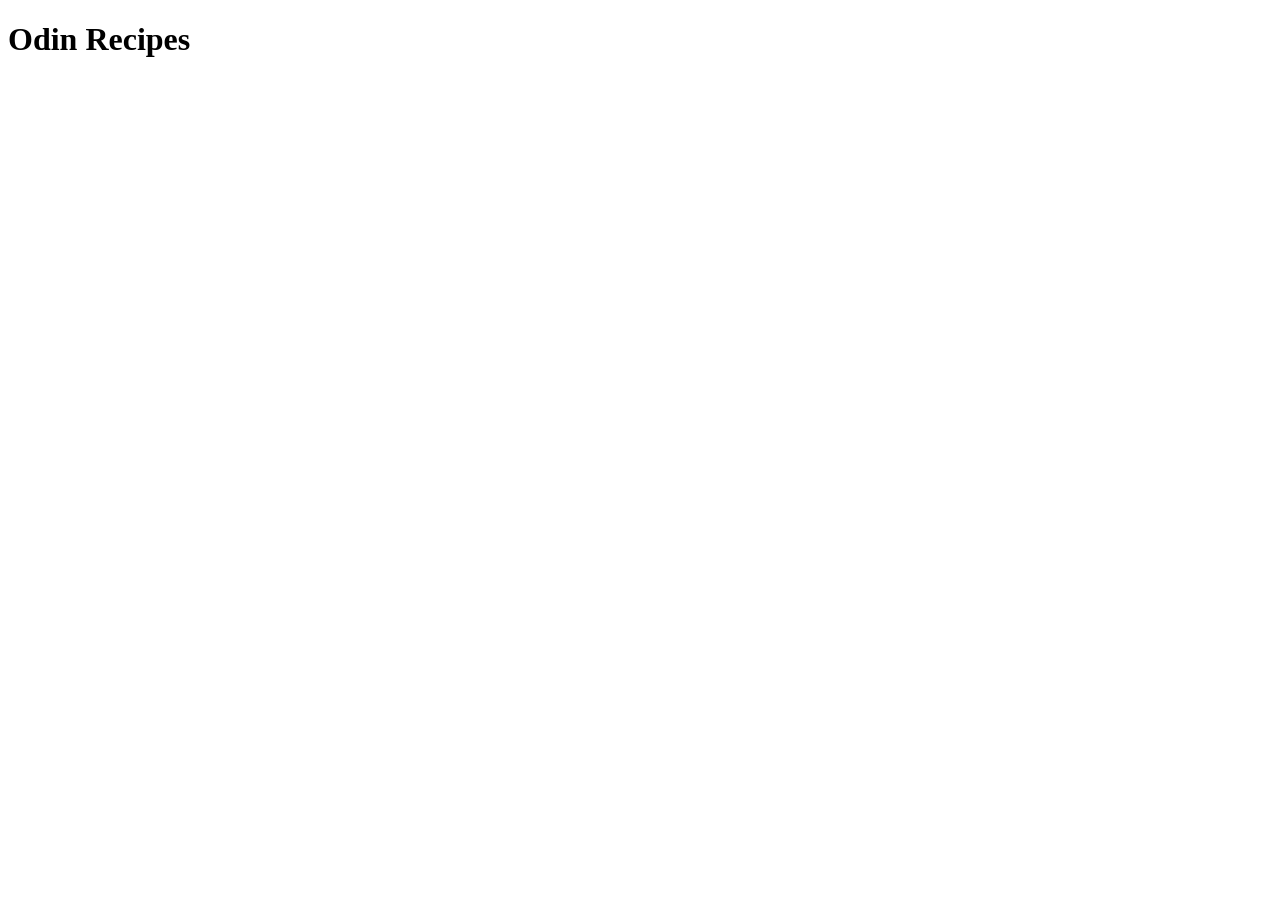
==== index.html @ 4b46102e "Add index.html with HTML boilerplate Create an index.html file filled with standard HTML boilerplate" ====
<!DOCTYPE html>
<html lang="en">
<head>
    <meta charset="UTF-8">
    <meta name="viewport" content="width=device-width, initial-scale=1.0">
    <title>Document</title>
</head>
<body>
    <h1>Odin Recipes</h1>
</body>
</html>
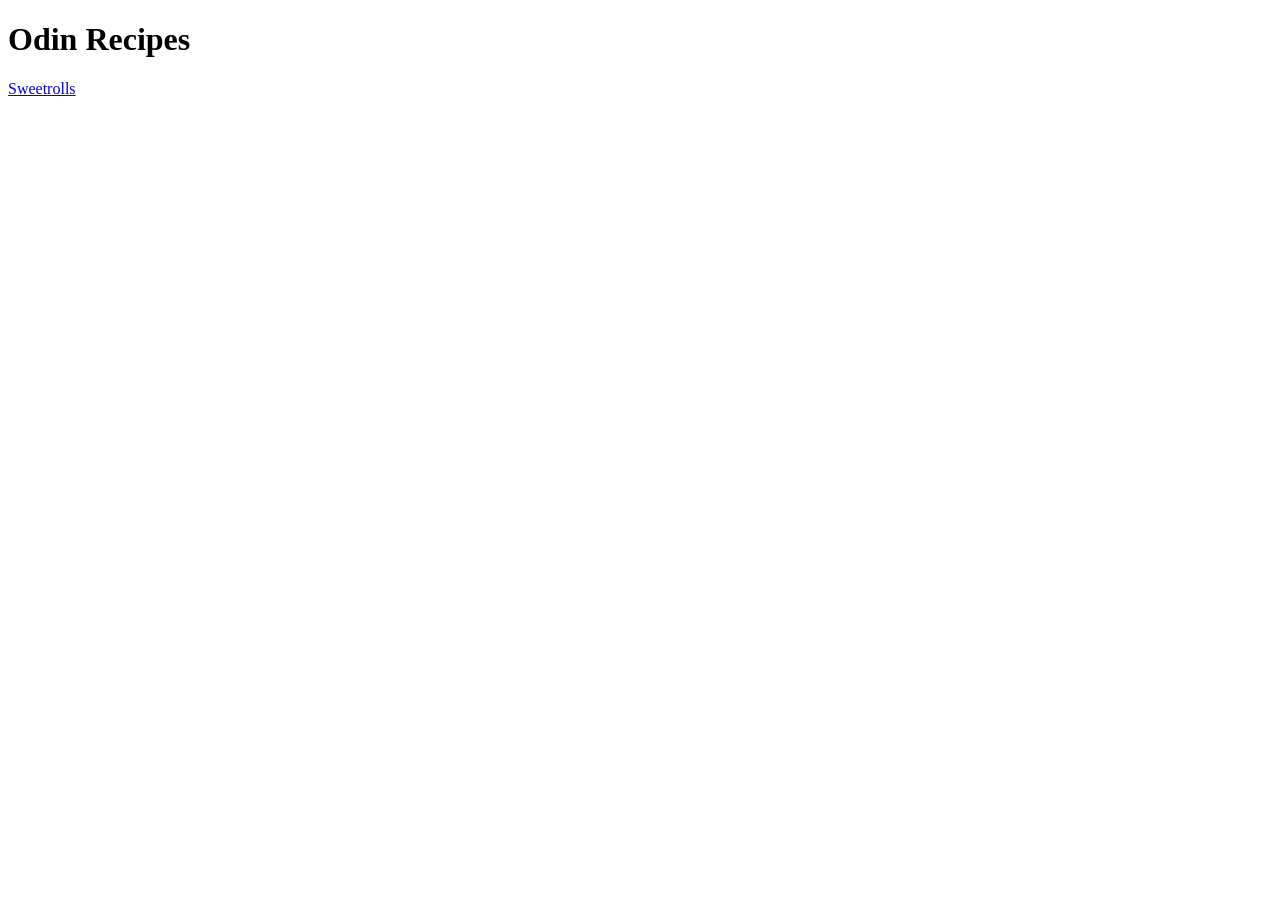
==== commit 19442a81: "Add sweetroll.html and navigation links Create new directory for recipe pages. Create a new file, sw" ====
--- a/index.html
+++ b/index.html
@@ -7,5 +7,6 @@
 </head>
 <body>
     <h1>Odin Recipes</h1>
+    <a href="recipes/sweetroll.html">Sweetrolls</a>
 </body>
 </html>
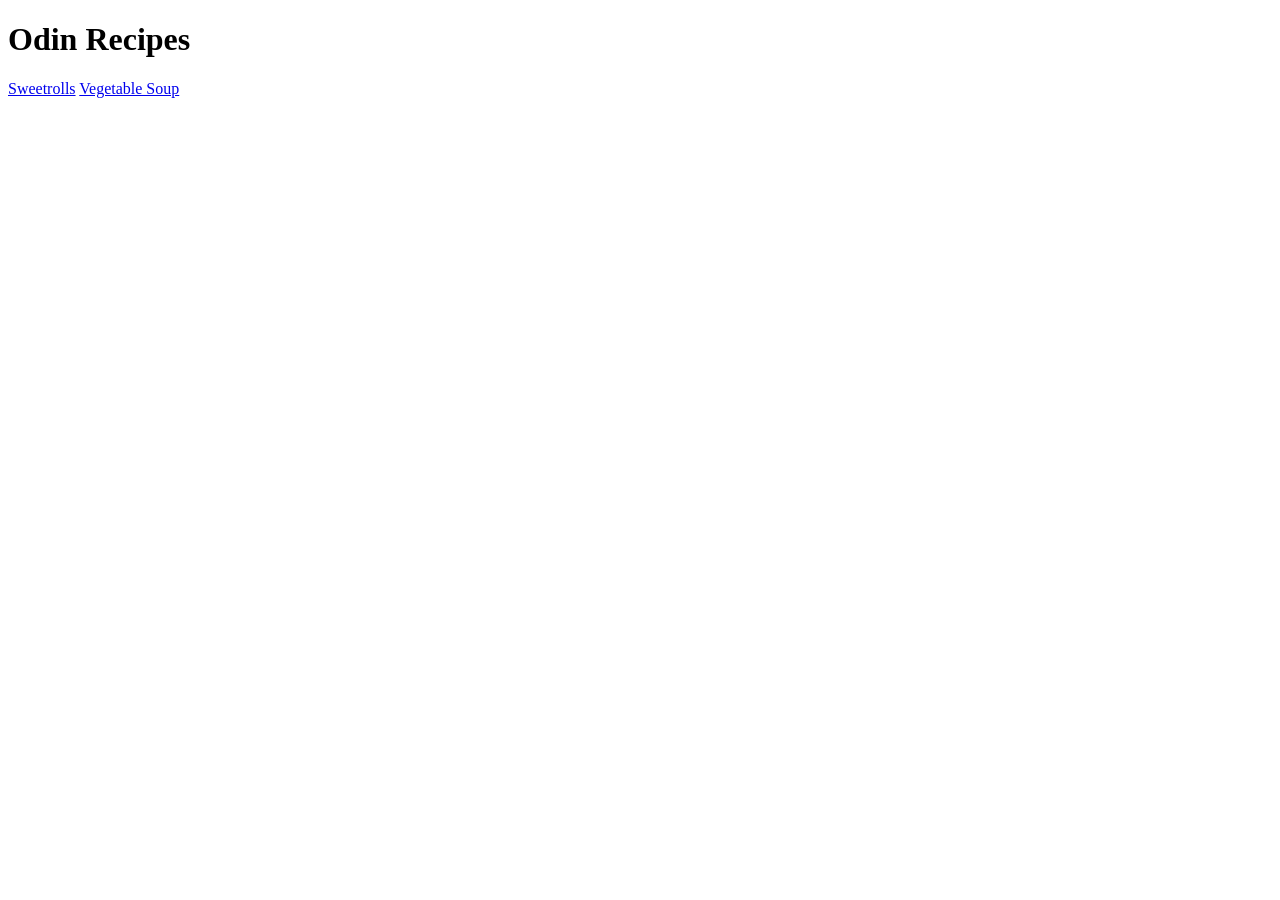
==== commit bb1b3daf: "Add a new recipe page for vegetable soup Create a new recipe page veg-soup.html Add content to new p" ====
--- a/index.html
+++ b/index.html
@@ -8,5 +8,6 @@
 <body>
     <h1>Odin Recipes</h1>
     <a href="recipes/sweetroll.html">Sweetrolls</a>
+    <a href="recipes/veg-soup.html">Vegetable Soup</a>
 </body>
 </html>
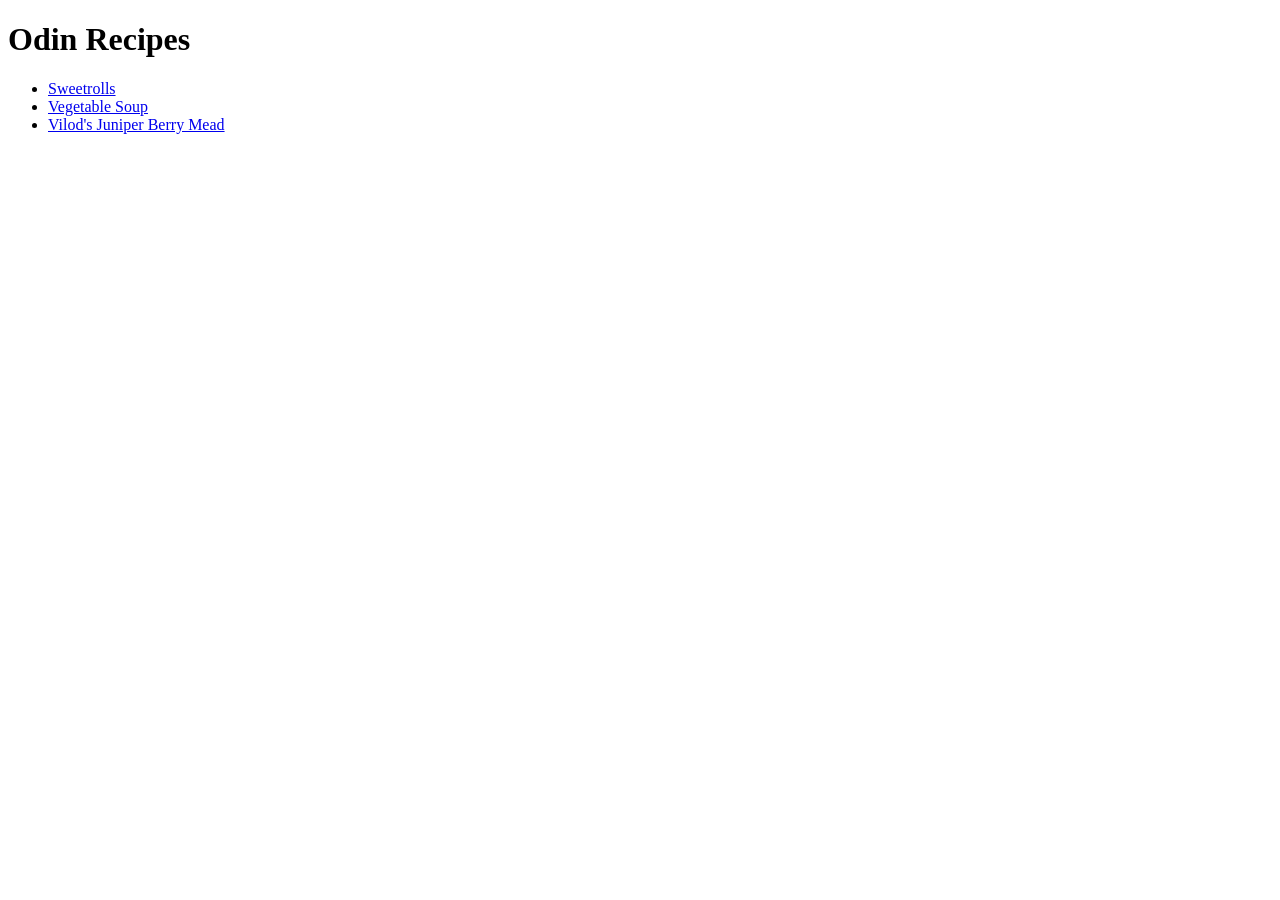
==== commit 76c5247d: "Add recipe page and fix links layout on index page Create a new recipe page for vilod's juniper mead" ====
--- a/index.html
+++ b/index.html
@@ -7,7 +7,10 @@
 </head>
 <body>
     <h1>Odin Recipes</h1>
-    <a href="recipes/sweetroll.html">Sweetrolls</a>
-    <a href="recipes/veg-soup.html">Vegetable Soup</a>
+    <ul>
+        <li><a href="recipes/sweetroll.html">Sweetrolls</a></li>
+        <li><a href="recipes/veg-soup.html">Vegetable Soup</a></li>
+        <li><a href="recipes/juniper-mead.html">Vilod's Juniper Berry Mead</a></li>
+    </ul>
 </body>
 </html>
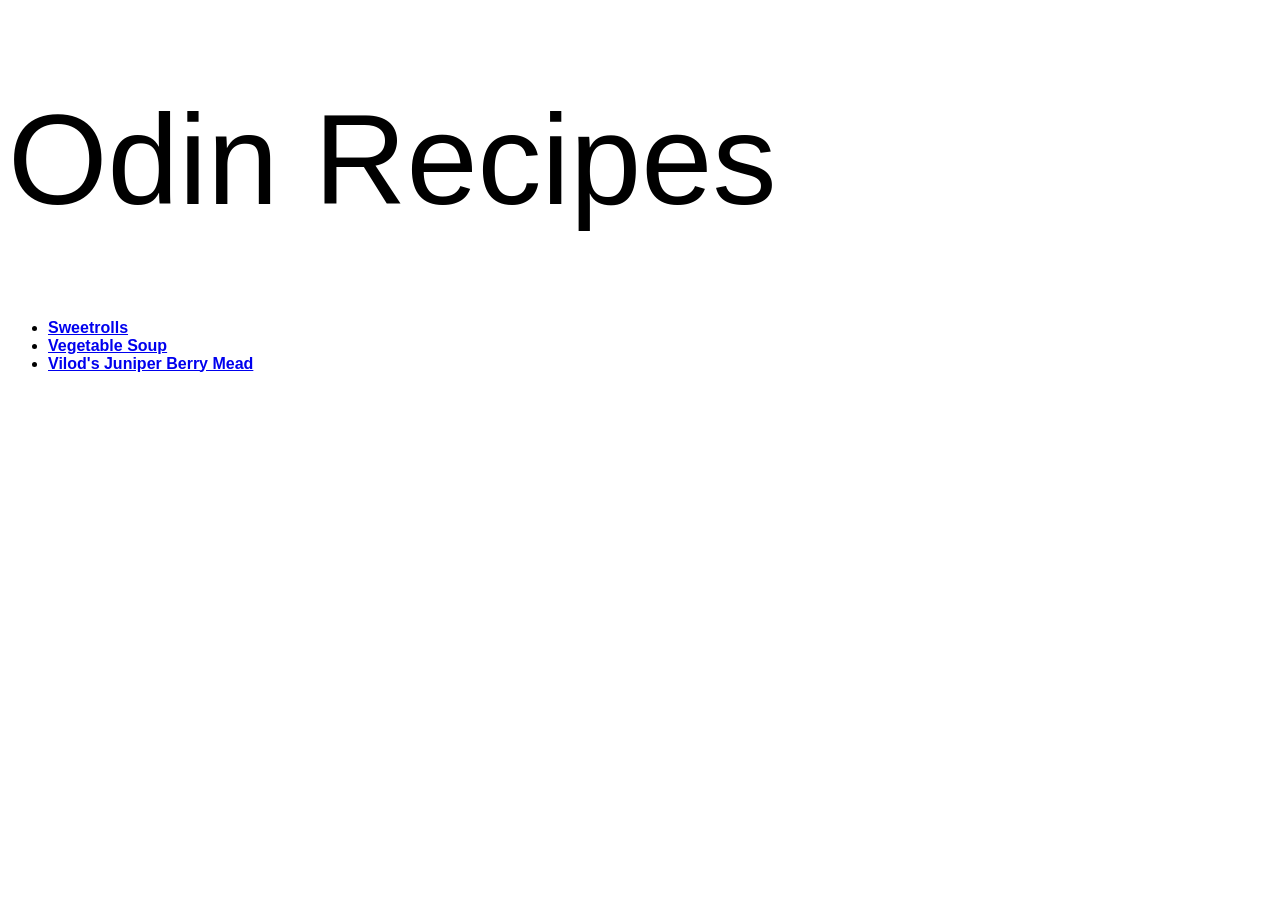
==== commit 610a177c: "Add styles.css with basic typography styles The recipe website lacked any styling. Create styles.css" ====
--- a/index.html
+++ b/index.html
@@ -3,7 +3,8 @@
 <head>
     <meta charset="UTF-8">
     <meta name="viewport" content="width=device-width, initial-scale=1.0">
-    <title>Document</title>
+    <title>Odin Recipes</title>
+    <link rel="stylesheet" href="styles.css">
 </head>
 <body>
     <h1>Odin Recipes</h1>
--- a/styles.css
+++ b/styles.css
@@ -0,0 +1,18 @@
+*  {
+    font-family: Roboto, Verdana, sans-serif;
+    font-size: 16px;
+}
+
+h1 {
+    font-size: 128px;
+    font-weight: 200;
+}
+
+h2 {
+    font-size: 64px;
+    font-weight: 400;
+}
+
+a {
+    font-weight: 600;
+}
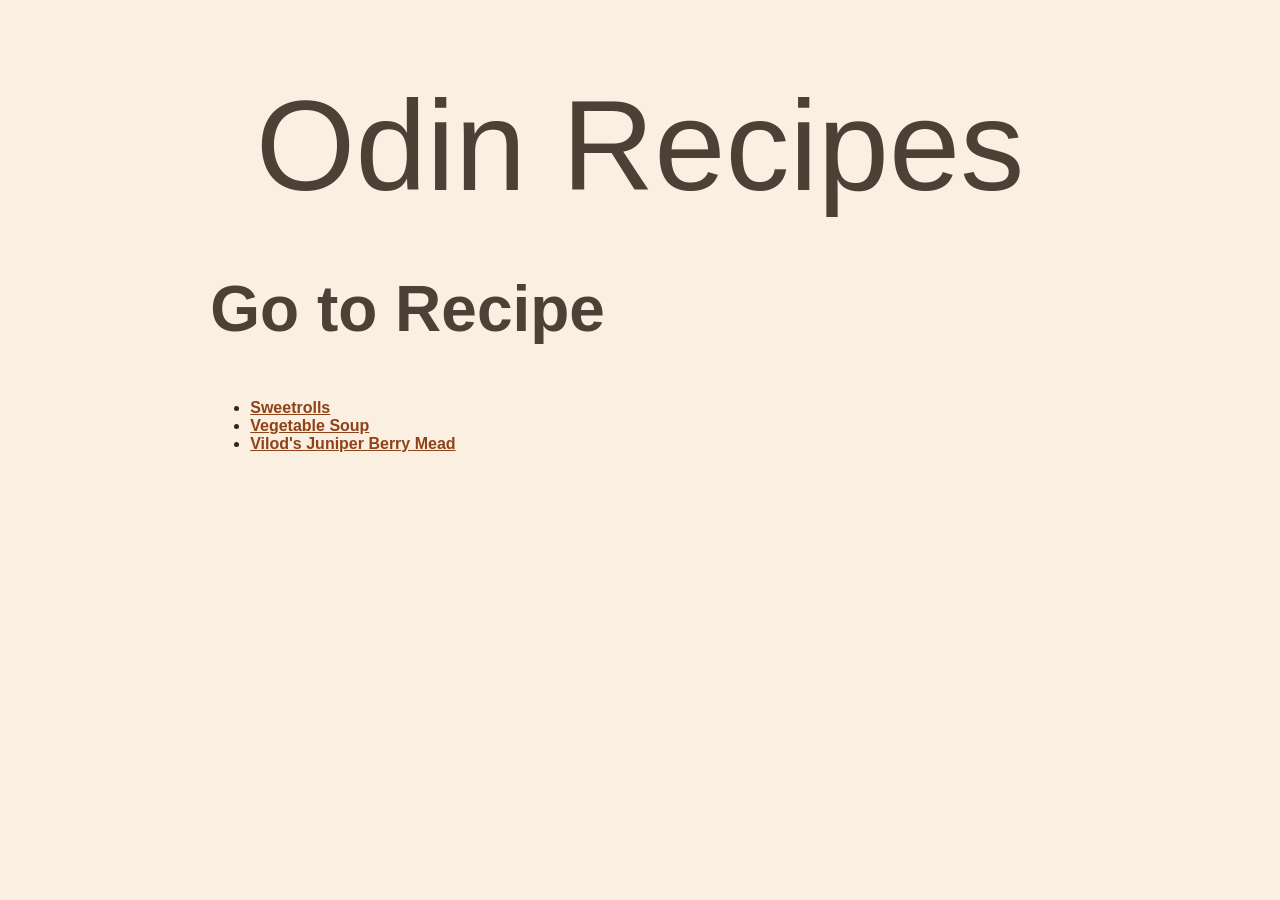
==== commit bcb2f2d8: "Add color styles and improve margins and padding" ====
--- a/index.html
+++ b/index.html
@@ -7,11 +7,14 @@
     <link rel="stylesheet" href="styles.css">
 </head>
 <body>
-    <h1>Odin Recipes</h1>
-    <ul>
-        <li><a href="recipes/sweetroll.html">Sweetrolls</a></li>
-        <li><a href="recipes/veg-soup.html">Vegetable Soup</a></li>
-        <li><a href="recipes/juniper-mead.html">Vilod's Juniper Berry Mead</a></li>
-    </ul>
+    <div class="content">
+        <h1>Odin Recipes</h1>
+        <h2>Go to Recipe</h2>
+        <ul>
+            <li><a href="recipes/sweetroll.html">Sweetrolls</a></li>
+            <li><a href="recipes/veg-soup.html">Vegetable Soup</a></li>
+            <li><a href="recipes/juniper-mead.html">Vilod's Juniper Berry Mead</a></li>
+        </ul>
+    </div>
 </body>
 </html>
--- a/styles.css
+++ b/styles.css
@@ -1,18 +1,33 @@
 *  {
     font-family: Roboto, Verdana, sans-serif;
     font-size: 16px;
+    font-weight: 400;
+    color: #2d2825;
+}
+
+body {
+    background-color: rgb(250, 239, 224);
 }
 
 h1 {
     font-size: 128px;
     font-weight: 200;
+    text-align: center;
+    color: #4f4037;
+    margin: 32px 0px;
 }
 
 h2 {
     font-size: 64px;
-    font-weight: 400;
+    font-weight: 600;
+    color: #4f4037;
 }
 
 a {
     font-weight: 600;
+    color: #8f4118;
+}
+
+.content {
+    padding: 32px 16%;
 }
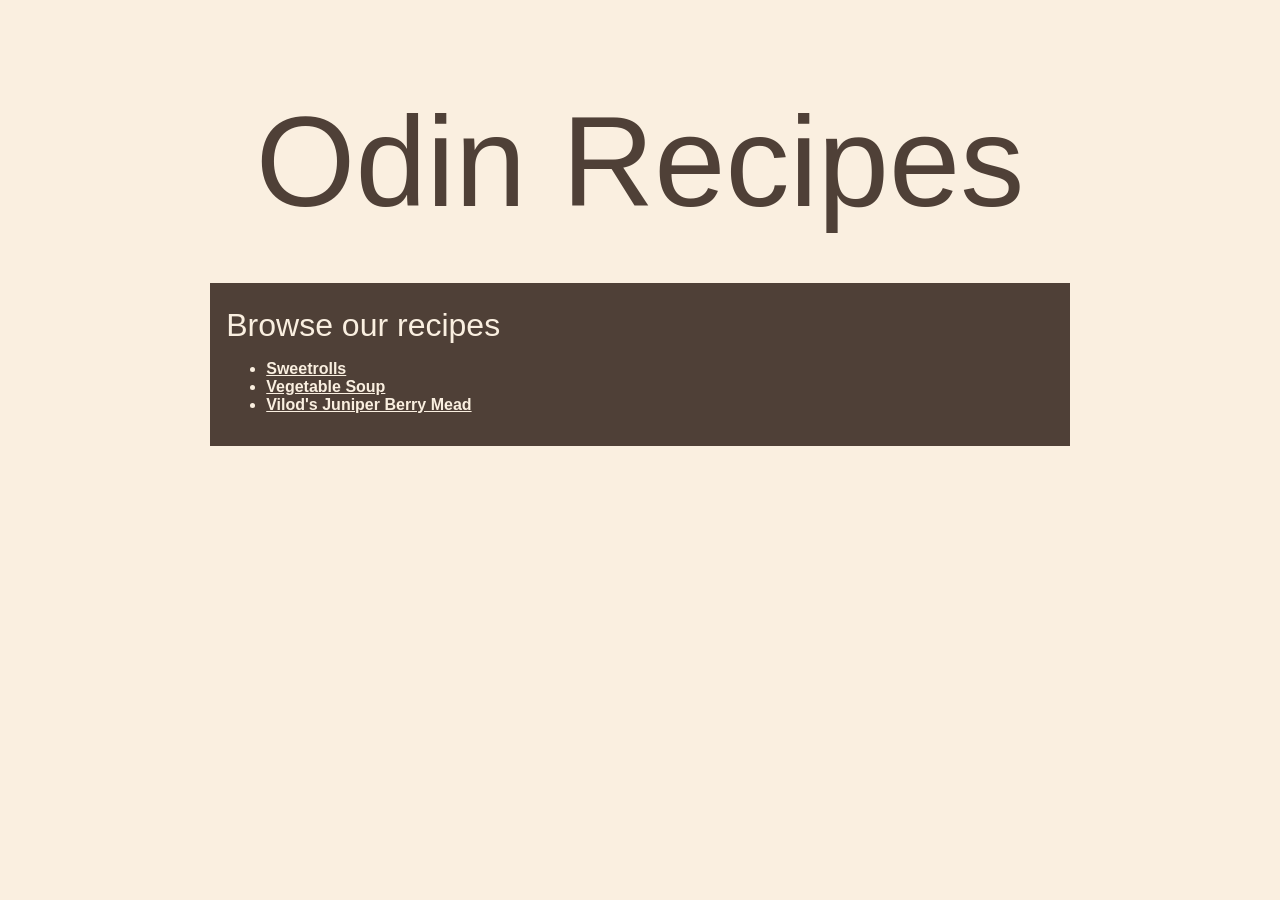
==== commit a143479c: "Improve layout and colors Improve the layout of elements, spacing between elements. Recipe cards and" ====
--- a/index.html
+++ b/index.html
@@ -9,12 +9,14 @@
 <body>
     <div class="content">
         <h1>Odin Recipes</h1>
-        <h2>Go to Recipe</h2>
-        <ul>
-            <li><a href="recipes/sweetroll.html">Sweetrolls</a></li>
-            <li><a href="recipes/veg-soup.html">Vegetable Soup</a></li>
-            <li><a href="recipes/juniper-mead.html">Vilod's Juniper Berry Mead</a></li>
-        </ul>
+        <div class="recipe-list">
+            <h3>Browse our recipes</h3>
+            <ul>
+                <li><a href="recipes/sweetroll.html">Sweetrolls</a></li>
+                <li><a href="recipes/veg-soup.html">Vegetable Soup</a></li>
+                <li><a href="recipes/juniper-mead.html">Vilod's Juniper Berry Mead</a></li>
+            </ul>
+        </div>
     </div>
 </body>
 </html>
--- a/styles.css
+++ b/styles.css
@@ -6,7 +6,7 @@
 }
 
 body {
-    background-color: rgb(250, 239, 224);
+    background-color: #faefe0;
 }
 
 h1 {
@@ -14,13 +14,24 @@
     font-weight: 200;
     text-align: center;
     color: #4f4037;
-    margin: 32px 0px;
+    margin: 48px 0px;
 }
 
 h2 {
     font-size: 64px;
     font-weight: 600;
     color: #4f4037;
+    margin: 16px 0px 8px;
+}
+
+h3 {
+    font-size: 32px;
+    font-weight: 200;
+    margin: 8px 0px 0px;
+}
+
+p {
+    margin: 8px 0px;
 }
 
 a {
@@ -28,6 +39,23 @@
     color: #8f4118;
 }
 
+img{
+    display: block;
+    margin: 48px auto;
+}
+
 .content {
     padding: 32px 16%;
+}
+
+.recipe-card,
+.recipe-list {
+    background-color: #4f4037;
+    margin: 48px 0px;
+    padding: 16px;
+}
+
+.recipe-card *,
+.recipe-list * {
+        color: #faefe0;
 }
